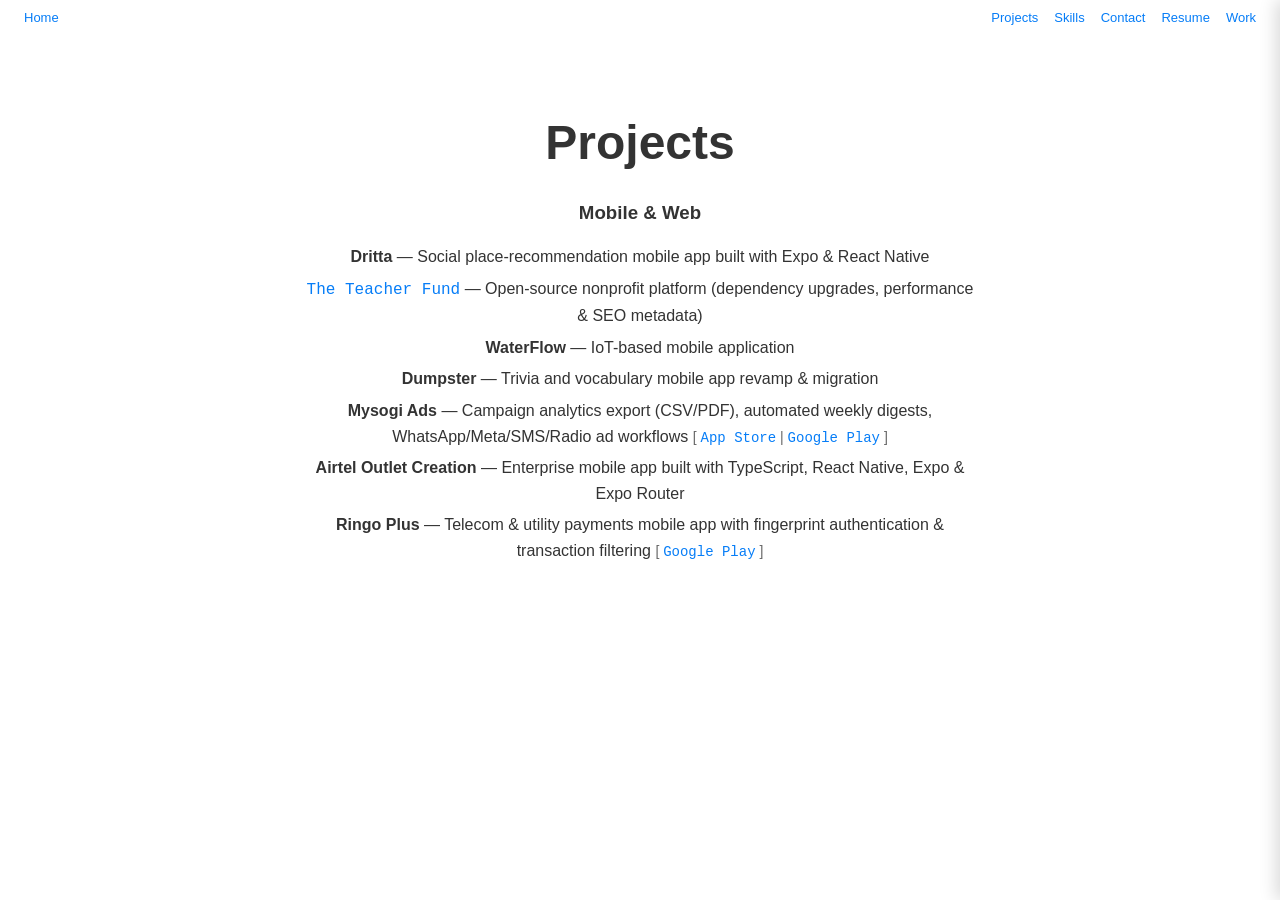
==== projects.html @ c7fbf88f "Initial portfolio commit" ====
<!DOCTYPE html>
<html lang="en">
<head>
  <meta charset="UTF-8" />
  <meta name="viewport" content="width=device-width, initial-scale=1" />
  <title>Projects — Oladipupo Akinyan</title>
  <meta name="description" content="Projects &amp; Applications — Oladipupo Akinyan" />
  <link rel="stylesheet" href="styles.css" />
</head>
<body>
  <div>
    <nav>
      <div class="desktopNav">
        <ul>
          <li><a href="index.html">Home</a></li>
          <ul>
            <li><a href="projects.html">Projects</a></li>
            <li><a href="skills.html">Skills</a></li>
            <!-- <li><a href="places.html">Places</a></li> -->
            <li><a href="contact.html">Contact</a></li>
            <li><a href="resume.pdf" target="_blank" rel="noopener noreferrer">Resume</a></li>
            <li><a href="work.html">Work</a></li>
          </ul>
        </ul>
      </div>
      <div class="mobileNav">
        <div class="burger" onclick="toggleDrawer()" aria-label="Open menu">
          <svg focusable="false" aria-hidden="true" viewBox="0 0 24 24">
            <path d="M3 18h18v-2H3zm0-5h18v-2H3zm0-7v2h18V6z"></path>
          </svg>
        </div>
      </div>
      <div id="drawer-backdrop" class="drawer-backdrop" onclick="toggleDrawer(false)"></div>
      <div id="mobile-drawer" class="drawer">
        <div class="xIcon" onclick="toggleDrawer(false)" aria-label="Close menu">
          <svg focusable="false" aria-hidden="true" viewBox="0 0 24 24">
            <path d="M19 6.41L17.59 5 12 10.59 6.41 5 5 6.41 10.59 12 5 17.59 6.41 19 12 13.41 17.59 19 19 17.59 13.41 12z"></path>
          </svg>
        </div>
        <div class="mobileViewLinks">
          <div><a href="index.html"><code>Home</code></a></div>
          <div><a href="projects.html"><code>Projects</code></a></div>
          <div><a href="skills.html"><code>Skills</code></a></div>
          <!-- <div><a href="places.html"><code>Places</code></a></div> -->
          <div><a href="contact.html"><code>Contact</code></a></div>
          <div><a href="resume.pdf" target="_blank" rel="noopener noreferrer"><code>Resume</code></a></div>
          <div><a href="work.html"><code>Work</code></a></div>
        </div>
      </div>
    </nav>

    <div class="hero">
      <h1 class="title">Projects</h1>
      <div class="description">
        <h3>Mobile &amp; Web</h3>
        <ul>
          <li>
            <strong>Dritta</strong> — Social place-recommendation mobile app built with Expo &amp; React Native
          </li>
          <li>
            <a href="https://theteacherfund.com" target="_blank" rel="noopener noreferrer"><code>The Teacher Fund</code></a> — Open-source nonprofit platform (dependency upgrades, performance &amp; SEO metadata)
          </li>
          <li>
            <strong>WaterFlow</strong> — IoT-based mobile application
          </li>
          <li>
            <strong>Dumpster</strong> — Trivia and vocabulary mobile app revamp &amp; migration
          </li>
          <li>
            <strong>Mysogi Ads</strong> — Campaign analytics export (CSV/PDF), automated weekly digests, WhatsApp/Meta/SMS/Radio ad workflows
            <span class="subtext">
              [ <a href="https://apps.apple.com/ng/app/mysogi/id6532615935" target="_blank" rel="noopener noreferrer"><code>App Store</code></a>
              | <a href="https://play.google.com/store/apps/details?id=com.mysogi.app" target="_blank" rel="noopener noreferrer"><code>Google Play</code></a> ]
            </span>
          </li>
          <li>
            <strong>Airtel Outlet Creation</strong> — Enterprise mobile app built with TypeScript, React Native, Expo &amp; Expo Router
          </li>
          <li>
            <strong>Ringo Plus</strong> — Telecom &amp; utility payments mobile app with fingerprint authentication &amp; transaction filtering
            <span class="subtext">
              [ <a href="https://play.google.com/store/apps/details?id=com.ringoplus" target="_blank" rel="noopener noreferrer"><code>Google Play</code></a> ]
            </span>
          </li>
        </ul>
      </div>
    </div>
  </div>
  <script src="script.js"></script>
</body>
</html>
---- styles.css ----
body {
  margin: 0;
  font-family: -apple-system, BlinkMacSystemFont, Avenir Next, Avenir, Helvetica, sans-serif;
  color: #333;
  background-color: #fff;
  -webkit-font-smoothing: antialiased;
}

/* Navigation */
nav {
  text-align: center;
}

nav ul {
  list-style: none;
  padding-left: 0;
  margin: 0;
  justify-content: space-between;
}

nav > .desktopNav > ul {
  padding: 4px 16px;
}

nav li {
  display: flex;
  padding: 6px 8px;
}

nav a,
.drawer a {
  color: #067df7;
  text-decoration: none;
  font-size: 13px;
}

nav a:hover,
.drawer a:hover {
  text-decoration: underline;
}

.burger,
.xIcon {
  padding-top: 5px;
  padding-right: 5px;
  padding-left: 5px;
  cursor: pointer;
  display: inline-block;
}

.burger svg,
.xIcon svg {
  user-select: none;
  width: 1em;
  height: 1em;
  display: inline-block;
  flex-shrink: 0;
  fill: currentColor;
  font-size: 1.5rem;
}

.desktopNav {
  display: none;
}

.mobileNav {
  display: block;
  float: right;
}

@media all and (min-width: 600px) {
  .desktopNav {
    display: block;
  }
  .mobileNav {
    display: none;
  }
  nav ul {
    display: flex;
    justify-content: space-between;
  }
}

/* Mobile Drawer */
.drawer-backdrop {
  position: fixed;
   inset: 0;
  background-color: rgba(0, 0, 0, 0.5);
  z-index: 1199;
  opacity: 0;
  pointer-events: none;
  transition: opacity 225ms cubic-bezier(0.4, 0, 0.2, 1) 0ms;
}

.drawer-backdrop.open {
  opacity: 1;
  pointer-events: auto;
}

.drawer {
  position: fixed;
  top: 0;
  right: 0;
  bottom: 0;
  background-color: #fff;
  z-index: 1200;
  min-width: 140px;
  box-shadow: -4px 0 16px rgba(0, 0, 0, 0.15);
  transform: translateX(100%);
  transition: transform 225ms cubic-bezier(0, 0, 0.2, 1) 0ms;
  text-align: left;
}

.drawer.open {
  transform: translateX(0);
}

.mobileViewLinks {
  margin-top: 20px;
  margin-left: 20px;
  margin-right: 20px;
}

.mobileViewLinks > a,
.mobileViewLinks > div {
  margin-bottom: 6px;
}

/* Hero & Page Content */
.hero {
  width: 100%;
  color: #333;
  clear: both;
  padding-bottom: 60px;
}

.title {
  margin: 0;
  width: 100%;
  padding-top: 80px;
  font-size: 48px;
  text-align: center;
}

.description {
  text-align: center;
  max-width: 680px;
  margin-left: auto;
  margin-right: auto;
  padding-left: 16px;
  padding-right: 16px;
  line-height: 1.6;
}

.hero ul {
  list-style: none;
  padding-left: 0;
}

.hero li {
  margin-bottom: 6px;
}

.hero h3 {
  margin-top: 28px;
  margin-bottom: 10px;
}

.hero a {
  color: #067df7;
  text-decoration: none;
}

.hero a:hover {
  text-decoration: underline;
}

code {
  font-family: SFMono-Regular, Menlo, Monaco, Consolas, "Liberation Mono", "Courier New", monospace;
}

.subtext {
  color: #666;
  font-size: 14px;
}
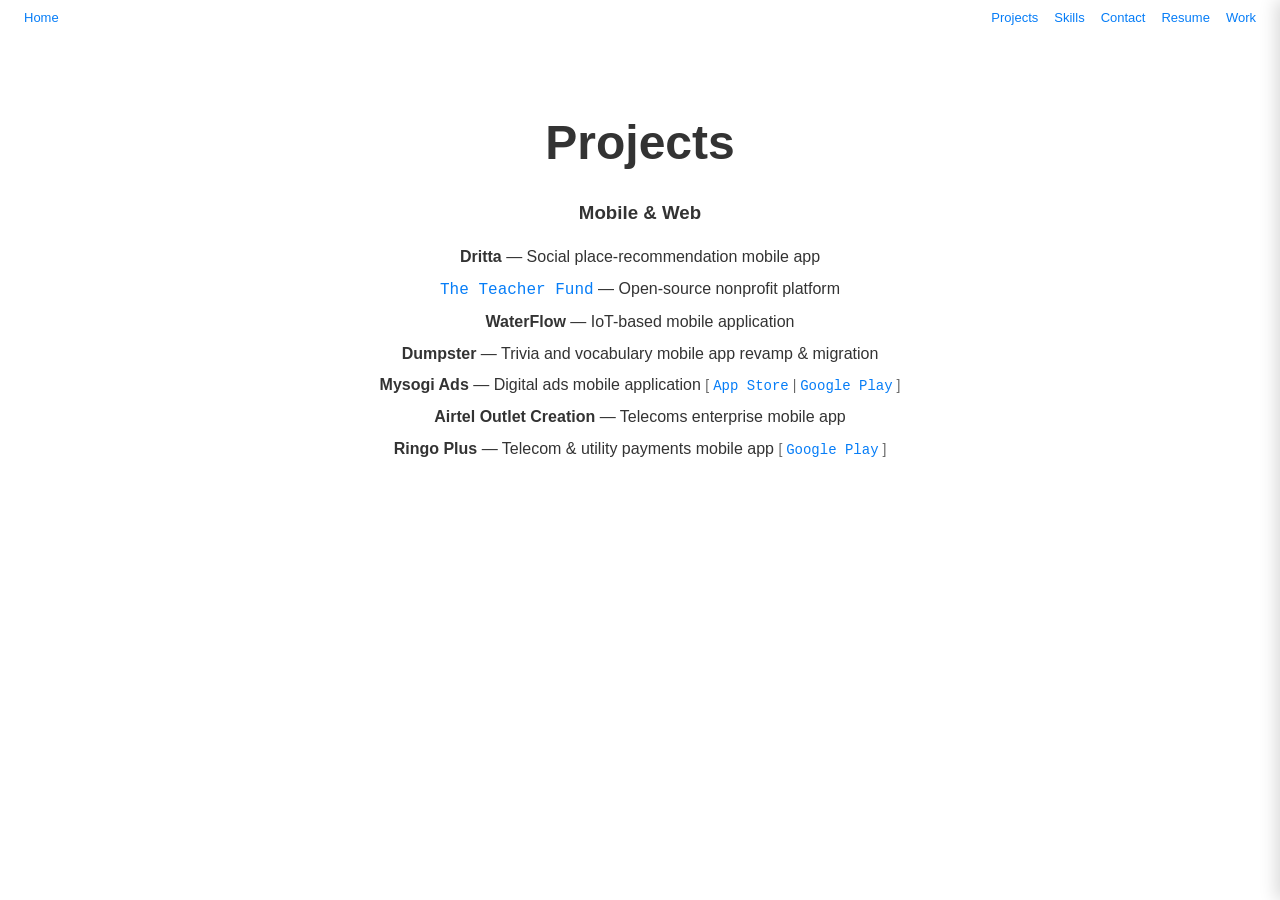
==== commit 00ec3f5d: "Update project descriptions for clarity and conciseness" ====
--- a/projects.html
+++ b/projects.html
@@ -55,10 +55,10 @@
         <h3>Mobile &amp; Web</h3>
         <ul>
           <li>
-            <strong>Dritta</strong> — Social place-recommendation mobile app built with Expo &amp; React Native
+            <strong>Dritta</strong> — Social place-recommendation mobile app 
           </li>
           <li>
-            <a href="https://theteacherfund.com" target="_blank" rel="noopener noreferrer"><code>The Teacher Fund</code></a> — Open-source nonprofit platform (dependency upgrades, performance &amp; SEO metadata)
+            <a href="https://theteacherfund.com" target="_blank" rel="noopener noreferrer"><code>The Teacher Fund</code></a> — Open-source nonprofit platform 
           </li>
           <li>
             <strong>WaterFlow</strong> — IoT-based mobile application
@@ -67,17 +67,17 @@
             <strong>Dumpster</strong> — Trivia and vocabulary mobile app revamp &amp; migration
           </li>
           <li>
-            <strong>Mysogi Ads</strong> — Campaign analytics export (CSV/PDF), automated weekly digests, WhatsApp/Meta/SMS/Radio ad workflows
+            <strong>Mysogi Ads</strong> — Digital ads mobile application
             <span class="subtext">
               [ <a href="https://apps.apple.com/ng/app/mysogi/id6532615935" target="_blank" rel="noopener noreferrer"><code>App Store</code></a>
               | <a href="https://play.google.com/store/apps/details?id=com.mysogi.app" target="_blank" rel="noopener noreferrer"><code>Google Play</code></a> ]
             </span>
           </li>
           <li>
-            <strong>Airtel Outlet Creation</strong> — Enterprise mobile app built with TypeScript, React Native, Expo &amp; Expo Router
+            <strong>Airtel Outlet Creation</strong> — Telecoms enterprise mobile app 
           </li>
           <li>
-            <strong>Ringo Plus</strong> — Telecom &amp; utility payments mobile app with fingerprint authentication &amp; transaction filtering
+            <strong>Ringo Plus</strong> — Telecom &amp; utility payments mobile app 
             <span class="subtext">
               [ <a href="https://play.google.com/store/apps/details?id=com.ringoplus" target="_blank" rel="noopener noreferrer"><code>Google Play</code></a> ]
             </span>
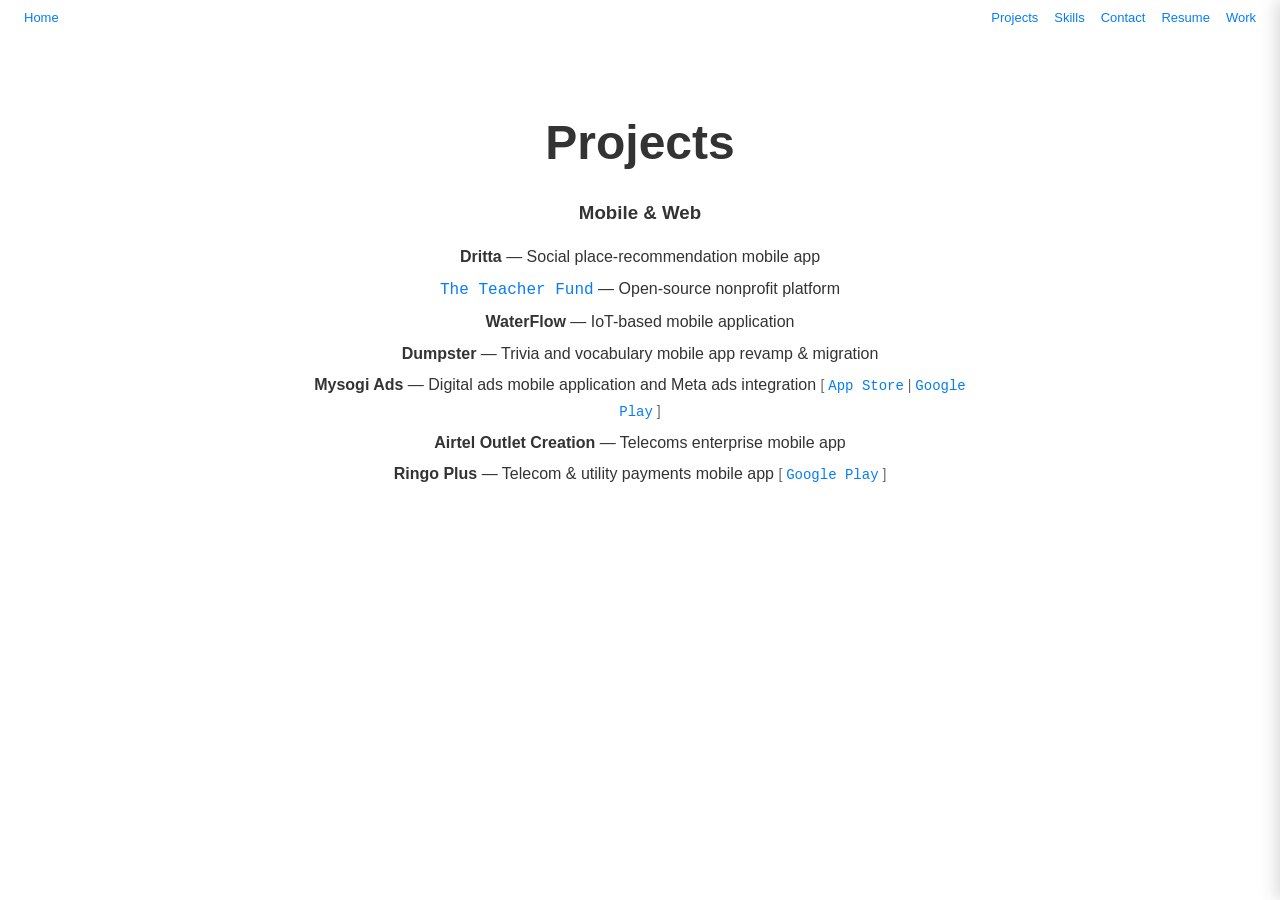
==== commit bb602ae7: "Update project descriptions for accuracy and clarity" ====
--- a/projects.html
+++ b/projects.html
@@ -67,7 +67,7 @@
             <strong>Dumpster</strong> — Trivia and vocabulary mobile app revamp &amp; migration
           </li>
           <li>
-            <strong>Mysogi Ads</strong> — Digital ads mobile application
+            <strong>Mysogi Ads</strong> — Digital ads mobile application and Meta ads integration
             <span class="subtext">
               [ <a href="https://apps.apple.com/ng/app/mysogi/id6532615935" target="_blank" rel="noopener noreferrer"><code>App Store</code></a>
               | <a href="https://play.google.com/store/apps/details?id=com.mysogi.app" target="_blank" rel="noopener noreferrer"><code>Google Play</code></a> ]
